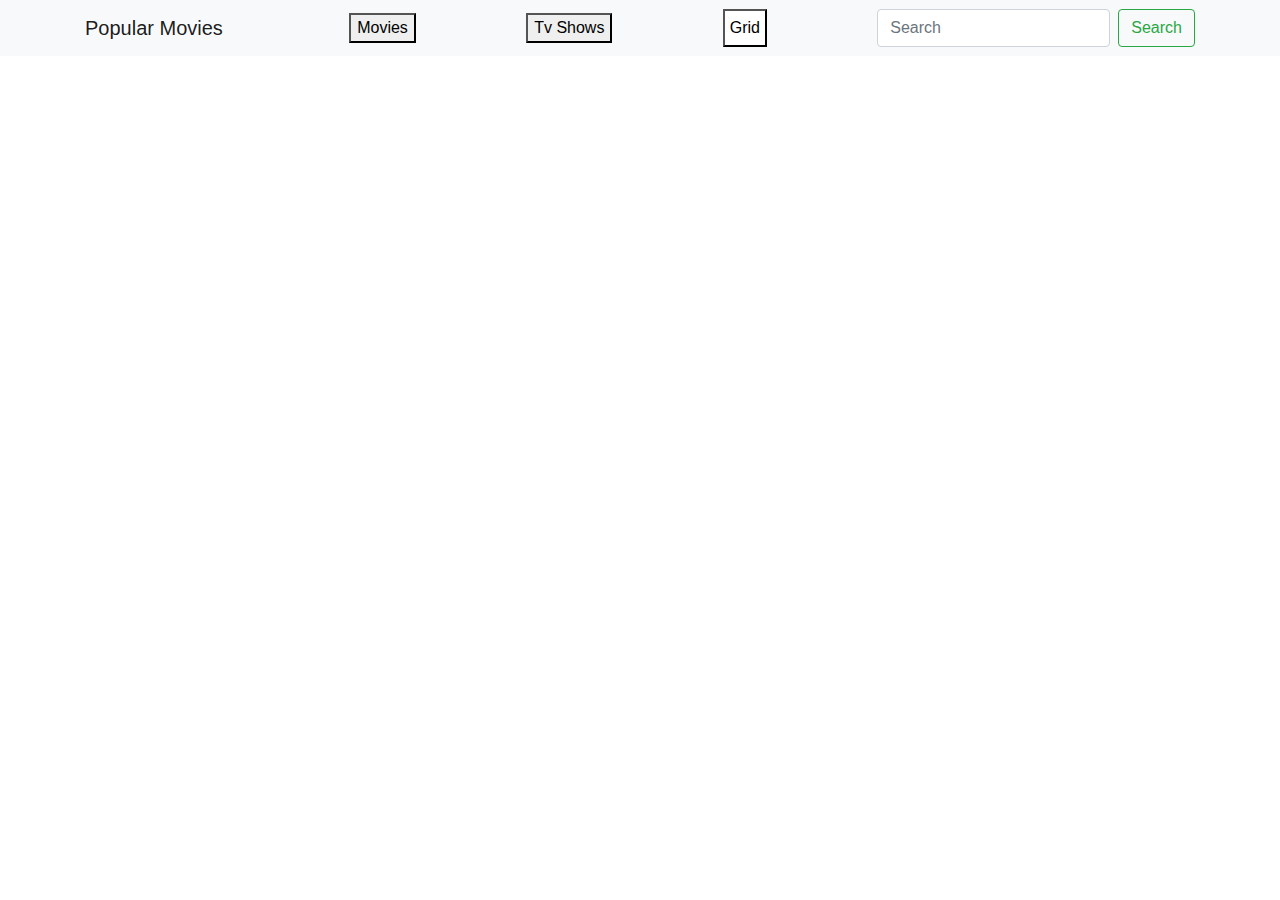
==== movies.html @ 8feb3611 "Add files via upload" ====
<!DOCTYPE html>
<html>
<head>
	<title>Popular movies in JS</title>

	<link rel="stylesheet" href="https://stackpath.bootstrapcdn.com/bootstrap/4.4.1/css/bootstrap.min.css" integrity="sha384-Vkoo8x4CGsO3+Hhxv8T/Q5PaXtkKtu6ug5TOeNV6gBiFeWPGFN9MuhOf23Q9Ifjh" crossorigin="anonymous">
	<script src="https://code.jquery.com/jquery-3.4.1.slim.min.js" integrity="sha384-J6qa4849blE2+poT4WnyKhv5vZF5SrPo0iEjwBvKU7imGFAV0wwj1yYfoRSJoZ+n" crossorigin="anonymous"></script>
	<script src="https://cdn.jsdelivr.net/npm/popper.js@1.16.0/dist/umd/popper.min.js" integrity="sha384-Q6E9RHvbIyZFJoft+2mJbHaEWldlvI9IOYy5n3zV9zzTtmI3UksdQRVvoxMfooAo" crossorigin="anonymous"></script>
	<script src="https://stackpath.bootstrapcdn.com/bootstrap/4.4.1/js/bootstrap.min.js" integrity="sha384-wfSDF2E50Y2D1uUdj0O3uMBJnjuUD4Ih7YwaYd1iqfktj0Uod8GCExl3Og8ifwB6" crossorigin="anonymous"></script>
	<script src="https://ajax.googleapis.com/ajax/libs/jquery/3.5.1/jquery.min.js"></script>
    <script src="JS/pagination.js"></script>

</head>
<body>

	<nav class="navbar navbar-light bg-light justify-content-between">
		<div class="container">
			<a class="navbar-brand">Popular Movies</a>
            <button class="openbtn" id="discoverMovie">  Movies </button>
            <button class="openbtn" id="discoverTvShow" > Tv Shows </button>
            <button
          id="layout-button"
          onclick="changeLayout()"
          style="padding: 5px; display: block; background-color: white;"
        >
          Grid
        </button>
			<form class="form-inline">
				<input class="form-control mr-sm-2" id= "searchField" type="search" placeholder="Search" aria-label="Search">
				<button class="btn btn-outline-success my-2 my-sm-0" id="searchButton"  >Search</button>
			</form>
		</div>
	</nav>

	<div class="container mt-3">
        <div class="row details">

        </div>
		<div class="row movies">
			<!-- Movies will be loaded into this space -->
		</div>
        <ul id="pagination"></ul>
	</div>

	<script type="text/javascript">
        var api_key = "3b302c0993248e42b62c240ba188fb59"; //TODO insert your unique API KEY here
          var api_url = "https://api.themoviedb.org/3/movie/popular?api_key=" + api_key;
          $.getJSON( api_url, function( data ) {

              $.each( data.results, function( i, item ) {
              		let name = item.name ? item.name : item.title;
                  let path = item.poster_path ? item.poster_path : item.profile_path;
                  var posterFullUrl = "https://image.tmdb.org/t/p/w185//" + path;
                  $("<div class='col-3 mb-1 media-item' data-id='" + item.id + "' data-type='movie'><img src='" + posterFullUrl + "'><h5>" + item.title + "</h5></div>").appendTo(".movies");
        movieDetails();
              });
          });
        $("#discoverMovie").on("click", function(e){
  	e.preventDefault();
    discover("movie");
  
  });
  
   $("#discoverTvShow").on("click", function(e){
  	e.preventDefault();
    discover("tv");
  });
  function movieDetails(){

  $(".media-item").on("click", function(e){
         let api_key = "3b302c0993248e42b62c240ba188fb59";
         let type =  $(this).attr("data-type");
         let id = $(this).attr("data-id");
         let api_url = "https://api.themoviedb.org/3/" + type + "/" + id + "?api_key=" + api_key;
         
          $.get( api_url, function( data ) {
          $(".details").empty();
          
          let path = data.poster_path ? data.poster_path : data.profile_path;
          var posterFullUrl = "https://image.tmdb.org/t/p/w185//" + path;
          
          if(type === "person"){
          
  			 $("<div class='col-3 mb-1'><img src='" + posterFullUrl + "'><h5>" + data.name + "</h5></div>").appendTo(".details");
         
         } else if(type ==="movie"){
         
  			 $("<div class='col-3 mb-1'><img src='" + posterFullUrl + "'><h5>" + data.title + "</h5></div>").appendTo(".details");
         
         } else {
         
  			 $("<div class='col-3 mb-1'><img src='" + posterFullUrl + "'><h5>" + data.name + "</h5></div>").appendTo(".details");
         
         }
        });
        });
    }
    var prevElement, currentElement;

function changeLayout() {
  prevElement = document.getElementsByClassName("movies")[0];
  buttonEl = document.getElementById("layout-button");
  if (prevElement.style.flexDirection == "row") {
    prevElement.style.flexDirection = "column";
    buttonEl.innerHTML = "grid";
  } else {
    prevElement.style.flexDirection = "row";
    buttonEl.innerHTML = "row";
  }
}
  function discover(type){
  	 var api_key = "3b302c0993248e42b62c240ba188fb59";
          var api_url = "https://api.themoviedb.org/3/discover/" + type + "?api_key=" + api_key;
          $.getJSON( api_url, function( data ) {
            $(".movies").empty();
              $.each( data.results, function( i, item ) {
              		let name = item.name ? item.name : item.title;
                  let path = item.poster_path ? item.poster_path : item.profile_path;
                  var posterFullUrl = "https://image.tmdb.org/t/p/w185//" + path;
                  //$("<div class='col-3 mb-1'><img src='" + posterFullUrl + "'><h5>" + name + "</h5></div>").appendTo(".movies");
                  $("<div class='col-3 mb-1 media-item' data-id='" + item.id + "' data-type='" + type + "'><img src='" + posterFullUrl + "'><h5>" + name + "</h5></div>").appendTo(".movies");
                  movieDetails();
              });
              });
         
  }
    $("#searchButton").on("click",function(e){
    //function searchFunction() {
        e.preventDefault();
      var query = $("#searchField").val();
          var api_key = "3b302c0993248e42b62c240ba188fb59"; //TODO insert your unique API KEY here
          var api_url = "https://api.themoviedb.org/3/search/multi?api_key=" + api_key + "&query=" + query ;
          $.get( api_url, function( data ) {
        Paging(data.total_pages);
          $(".movies").empty();
              $.each( data.results, function( i, item ) {
                let name = item.name ? item.name : item.title;
                  let path = item.poster_path ? item.poster_path : item.profile_path;
                  var posterFullUrl = "https://image.tmdb.org/t/p/w185//" + path;
                  $("<div class='col-3 mb-1 media-item' data-id='" + item.id + "' data-type='" + item.media_type + "'><img src='" + posterFullUrl + "'><h5>" + name + "</h5></div>").appendTo(".movies");
                  movieDetails();
              });
          });
  });
  function CallAPI(page){
          var query = $("#searchField").val();
          var api_key = "3b302c0993248e42b62c240ba188fb59"; //TODO insert your unique API KEY here
          var api_url = "https://api.themoviedb.org/3/search/multi?api_key=" + api_key + "&query=" + query + "&page="+page ;
          $.get( api_url, function( data ) {
          $(".movies").empty();
              $.each( data.results, function( i, item ) {
              		let name = item.name ? item.name : item.title;
                  let path = item.poster_path ? item.poster_path : item.profile_path;
                  var posterFullUrl = "https://image.tmdb.org/t/p/w185//" + path;
                  $("<div class='col-3 mb-1 media-item' data-id='" + item.id + "' data-type='" + item.media_type + "'><img src='" + posterFullUrl + "'><h5>" + name + "</h5></div>").appendTo(".movies");
                  movieDetails();
              
              });
            });
  }

  function Paging(totalPage) {
                var obj = $("#pagination").twbsPagination({
                    totalPages: totalPage,
                    visiblePages: 5,
                    onPageClick: function (event, page) {
                        CallAPI(page);
                    }
                });
            }
  </script>


</body>
</html>
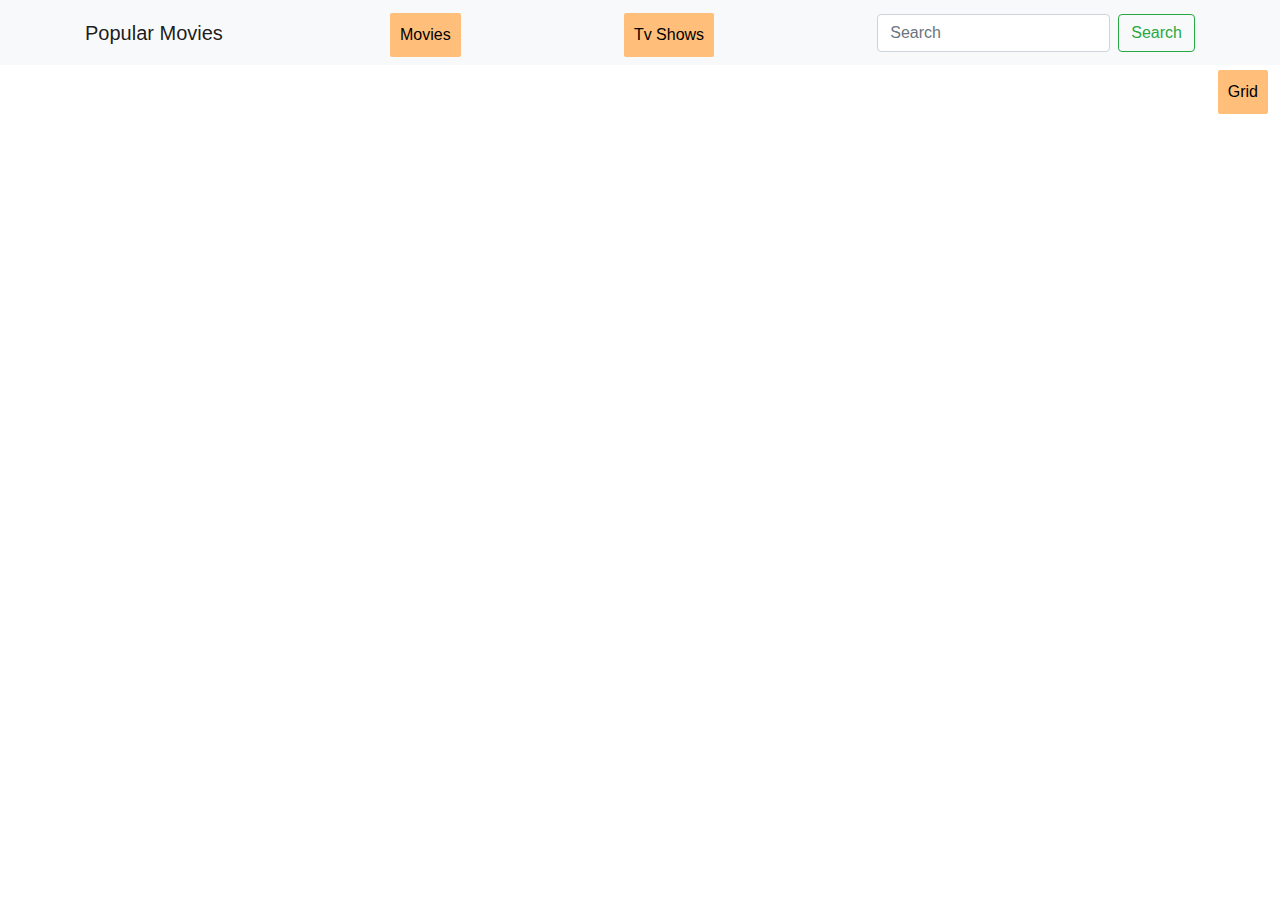
==== commit c434255f: "Add files via upload" ====
--- a/movies.html
+++ b/movies.html
@@ -16,22 +16,40 @@
 	<nav class="navbar navbar-light bg-light justify-content-between">
 		<div class="container">
 			<a class="navbar-brand">Popular Movies</a>
-            <button class="openbtn" id="discoverMovie">  Movies </button>
-            <button class="openbtn" id="discoverTvShow" > Tv Shows </button>
-            <button
-          id="layout-button"
-          onclick="changeLayout()"
-          style="padding: 5px; display: block; background-color: white;"
-        >
-          Grid
-        </button>
+            <button class="openbtn" style="padding: 10px; 
+            display: block;
+            background-color: rgb(255, 191, 123); 
+            float: right;
+            border-radius: 2px;
+              margin-top:5px;
+            margin-right:12px; 
+            border: none"id="discoverMovie">  Movies </button>
+            <button class="openbtn" style="padding: 10px; 
+            display: block;
+            background-color: rgb(255, 191, 123); 
+            float: right;
+            border-radius: 2px;
+              margin-top:5px;
+            margin-right:12px; 
+            border: none" id="discoverTvShow" > Tv Shows </button>
+            
 			<form class="form-inline">
 				<input class="form-control mr-sm-2" id= "searchField" type="search" placeholder="Search" aria-label="Search">
 				<button class="btn btn-outline-success my-2 my-sm-0" id="searchButton"  >Search</button>
 			</form>
 		</div>
 	</nav>
+  <div class="section">
 
+  <button
+  id="layout-button"
+  onclick="changeLayout()"
+  style="padding: 10px; display: block; background-color: rgb(255, 191, 123); float: right;border-radius: 2px;
+  margin-top:5px;margin-right:12px; border: none;"
+>
+  Grid
+</button>
+</div>
 	<div class="container mt-3">
         <div class="row details">
 
@@ -102,10 +120,10 @@
   buttonEl = document.getElementById("layout-button");
   if (prevElement.style.flexDirection == "row") {
     prevElement.style.flexDirection = "column";
-    buttonEl.innerHTML = "grid";
+    buttonEl.innerHTML = "☰ Grid";
   } else {
     prevElement.style.flexDirection = "row";
-    buttonEl.innerHTML = "row";
+    buttonEl.innerHTML = "☰ Row";
   }
 }
   function discover(type){
